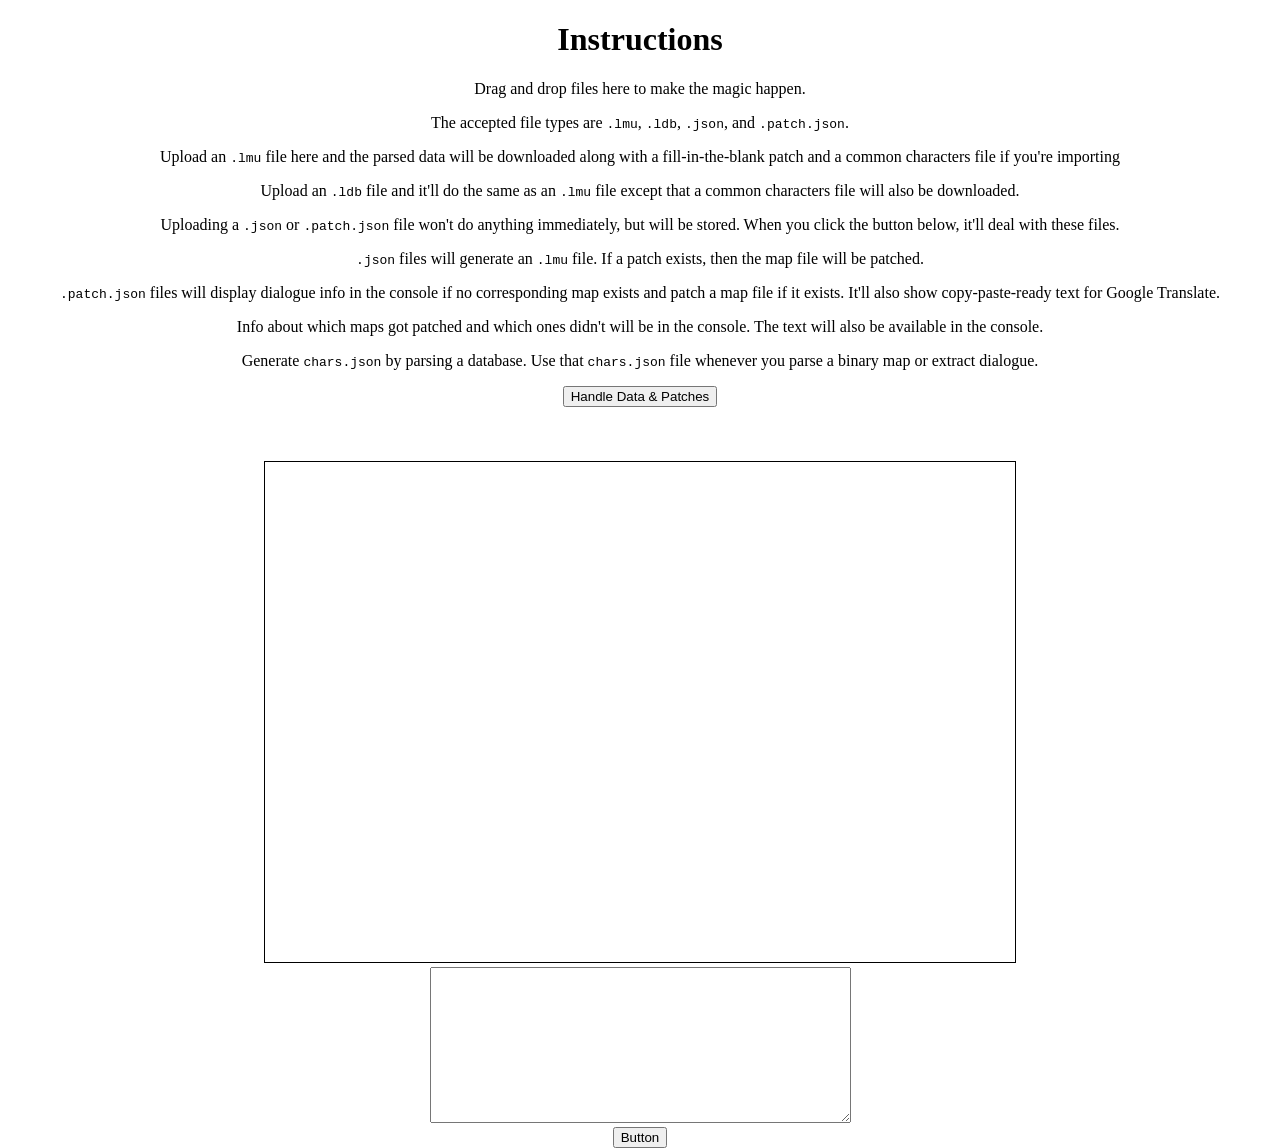
==== index.html @ 047b0a5d "Added a toggle with extracting both original and patched lines or just the original" ====
<!DOCTYPE html>
<html>
	<head>
		<title>RPGMaker2kPatcher</title>
		<link rel="icon" type="image/png" href="icon.png" sizes="48x48">
		<meta charset="utf-8">
		<script src="code/class.js" defer></script>
		<script src="code/general.js" defer></script>
		<script src="code/reader.js" defer></script>
		<script src="code/writer.js" defer></script>
		<script src="code/canvas.js" defer></script>
		<style type="text/css">
		html, body
		{
			height: 100%;
			margin: 0;
			text-align: center;
		}
		</style>
	</head>
	<body ondrop="upload(event)" ondragover="event.preventDefault()">
		<h1>Instructions</h1>
		<p>Drag and drop files here to make the magic happen.</p>
		<p>The accepted file types are <code>.lmu</code>, <code>.ldb</code>, <code>.json</code>, and <code>.patch.json</code>.</p>
		<p>Upload an <code>.lmu</code> file here and the parsed data will be downloaded along with a fill-in-the-blank patch and a common characters file if you're importing</p>
		<p>Upload an <code>.ldb</code> file and it'll do the same as an <code>.lmu</code> file except that a common characters file will also be downloaded.</p>
		<p>Uploading a <code>.json</code> or <code>.patch.json</code> file won't do anything immediately, but will be stored. When you click the button below, it'll deal with these files.</p>
		<p><code>.json</code> files will generate an <code>.lmu</code> file. If a patch exists, then the map file will be patched.</p>
		<p><code>.patch.json</code> files will display dialogue info in the console if no corresponding map exists and patch a map file if it exists. It'll also show copy-paste-ready text for Google Translate.</p>
		<p>Info about which maps got patched and which ones didn't will be in the console. The text will also be available in the console.</p>
		<p>Generate <code>chars.json</code> by parsing a database. Use that <code>chars.json</code> file whenever you parse a binary map or extract dialogue.</p>
		<div><button onclick="handleData()">Handle Data &amp; Patches</button></div>
		<br><br><br>
		<div><canvas id="canvas" width="750" height="500" style="border: black 1px solid"></canvas></div>
		<div><textarea id="text" rows="10" cols="50"></textarea></div>
		<div><button onclick="generateText()">Button</button></div>
	</body>
</html>
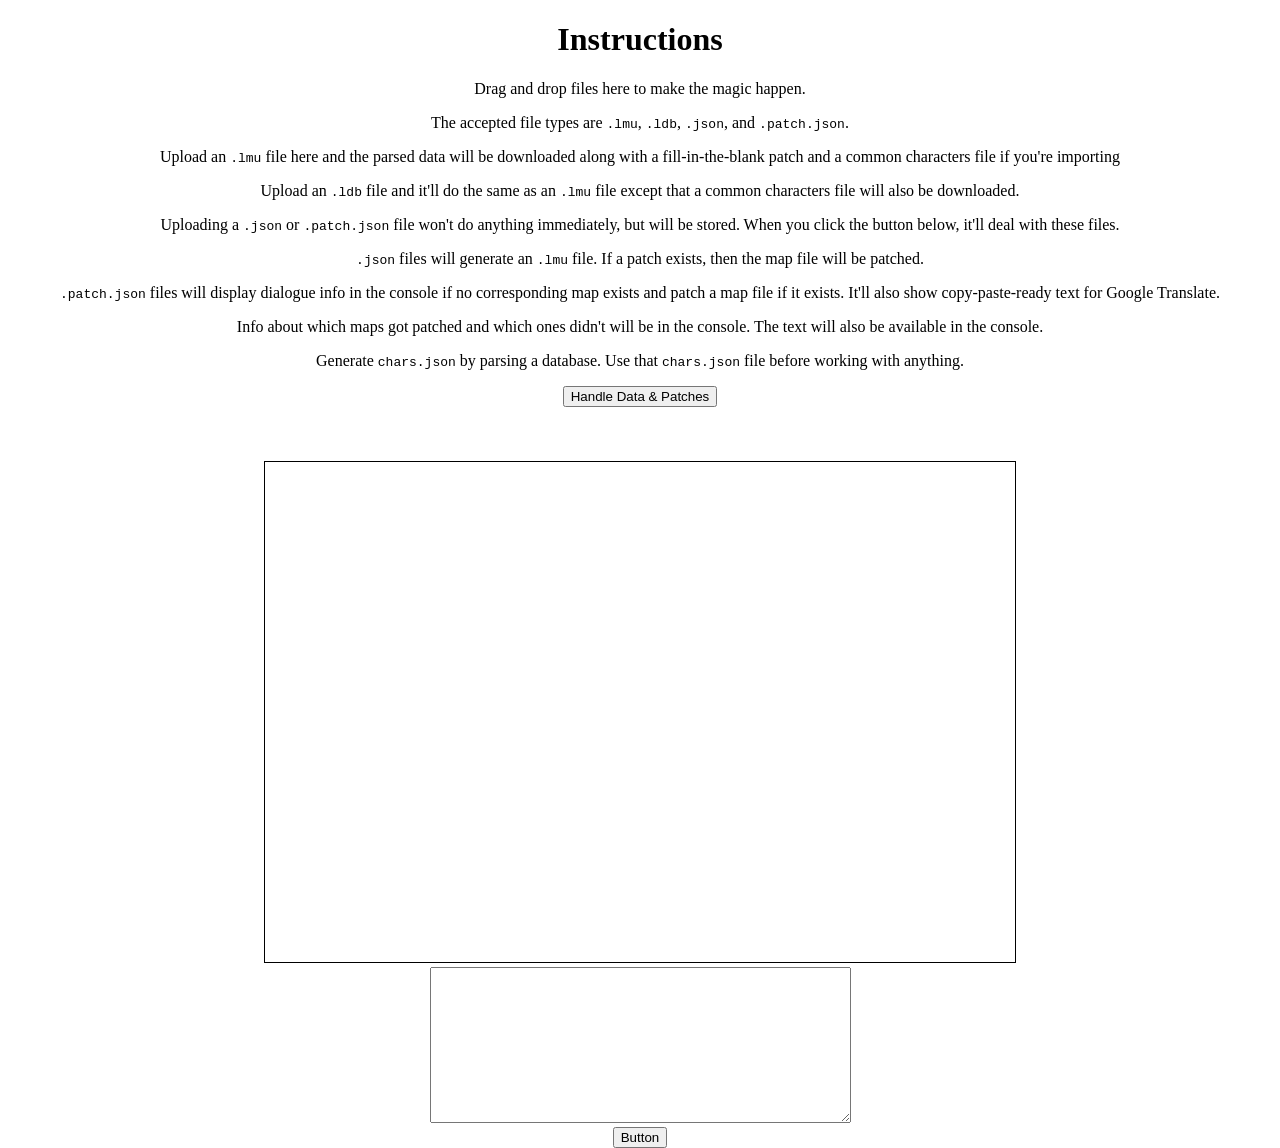
==== commit 6bbffe70: "The Dialogue Checker now accounts for characters (if there are any provided)" ====
--- a/index.html
+++ b/index.html
@@ -28,7 +28,7 @@
 		<p><code>.json</code> files will generate an <code>.lmu</code> file. If a patch exists, then the map file will be patched.</p>
 		<p><code>.patch.json</code> files will display dialogue info in the console if no corresponding map exists and patch a map file if it exists. It'll also show copy-paste-ready text for Google Translate.</p>
 		<p>Info about which maps got patched and which ones didn't will be in the console. The text will also be available in the console.</p>
-		<p>Generate <code>chars.json</code> by parsing a database. Use that <code>chars.json</code> file whenever you parse a binary map or extract dialogue.</p>
+		<p>Generate <code>chars.json</code> by parsing a database. Use that <code>chars.json</code> file before working with anything.</p>
 		<div><button onclick="handleData()">Handle Data &amp; Patches</button></div>
 		<br><br><br>
 		<div><canvas id="canvas" width="750" height="500" style="border: black 1px solid"></canvas></div>
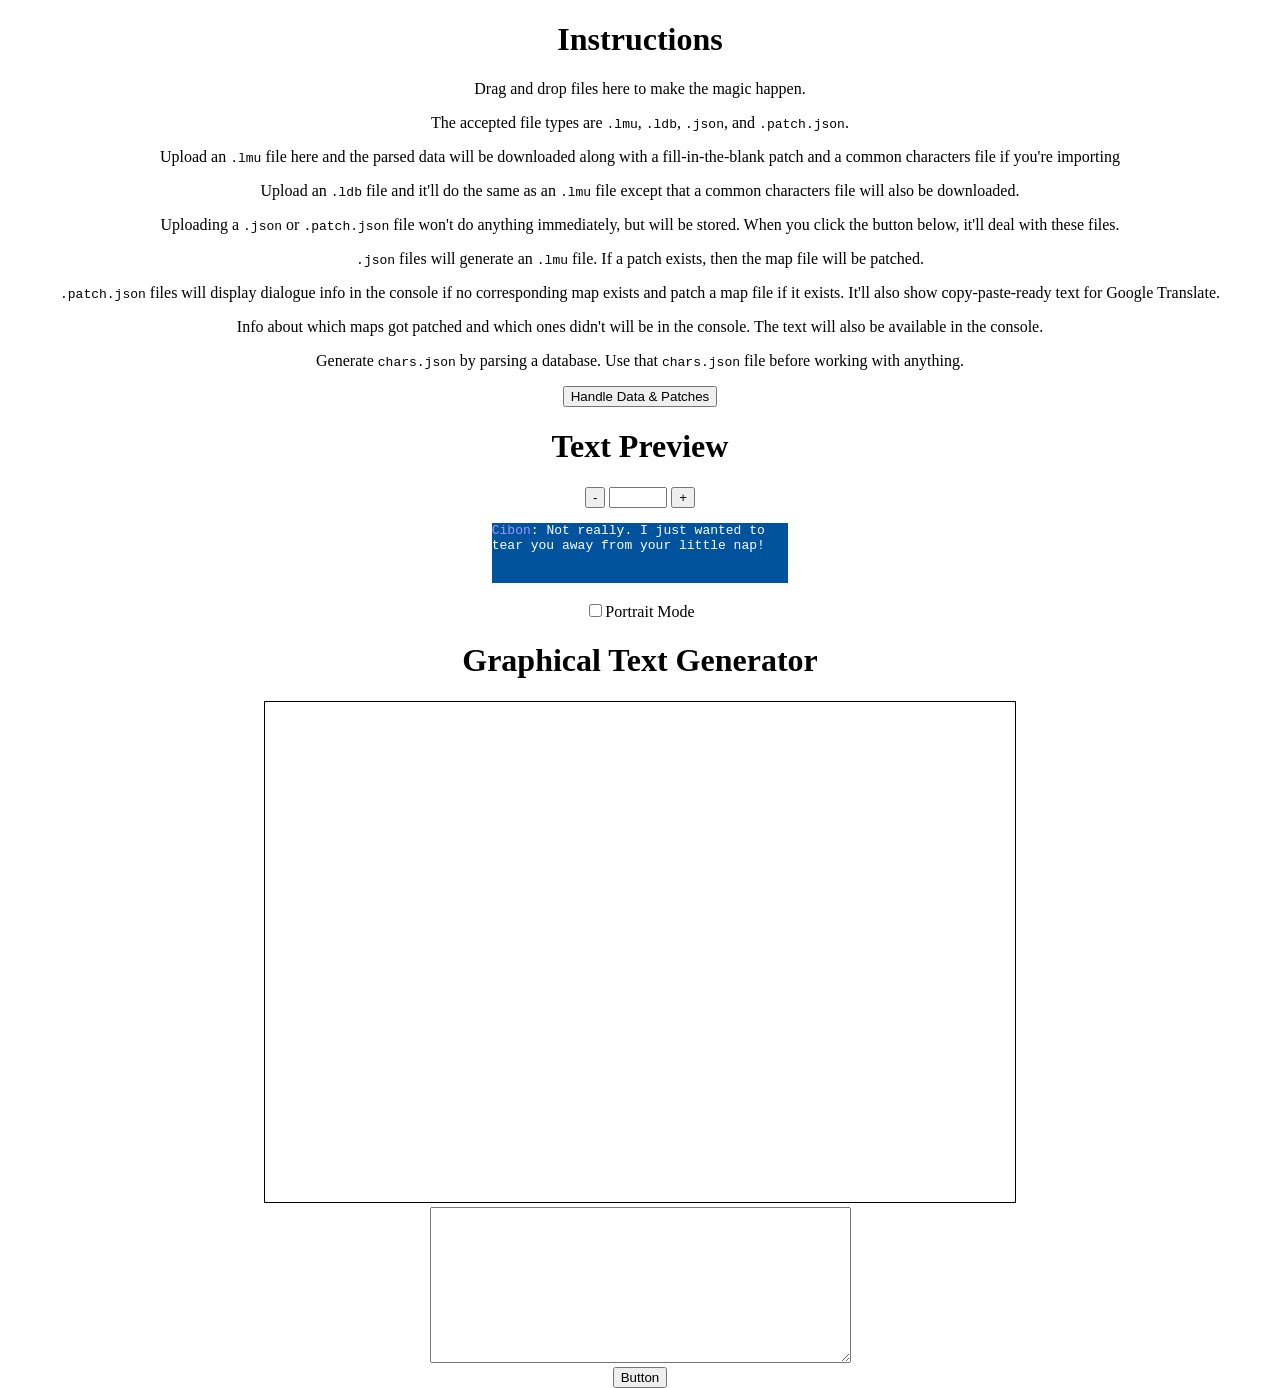
==== commit 17f172f4: "Began working on a new patch format which automates line endings" ====
--- a/index.html
+++ b/index.html
@@ -5,18 +5,13 @@
 		<link rel="icon" type="image/png" href="icon.png" sizes="48x48">
 		<meta charset="utf-8">
 		<script src="code/class.js" defer></script>
+		<script src="code/scheduler.js" defer></script>
 		<script src="code/general.js" defer></script>
+		<script src="code/preview.js" defer></script>
 		<script src="code/reader.js" defer></script>
 		<script src="code/writer.js" defer></script>
 		<script src="code/canvas.js" defer></script>
-		<style type="text/css">
-		html, body
-		{
-			height: 100%;
-			margin: 0;
-			text-align: center;
-		}
-		</style>
+		<link rel="stylesheet" type="text/css" href="style.css">
 	</head>
 	<body ondrop="upload(event)" ondragover="event.preventDefault()">
 		<h1>Instructions</h1>
@@ -30,7 +25,22 @@
 		<p>Info about which maps got patched and which ones didn't will be in the console. The text will also be available in the console.</p>
 		<p>Generate <code>chars.json</code> by parsing a database. Use that <code>chars.json</code> file before working with anything.</p>
 		<div><button onclick="handleData()">Handle Data &amp; Patches</button></div>
-		<br><br><br>
+		
+		<h1>Text Preview</h1>
+		<button>-</button>
+		<input type="number" style="width: 50px;">
+		<button>+</button>
+		<div class="dialogue">
+			<code id="line-0" style="background-color: white;"></code>
+			<code id="line-1"></code>
+			<code id="line-2"></code>
+			<code id="line-3"></code>
+			<code id="line-4"></code>
+		</div>
+		<code id="line-overflow" class="overflow"></code><br>
+		<input type="checkbox"><span>Portrait Mode</span>
+		
+		<h1>Graphical Text Generator</h1>
 		<div><canvas id="canvas" width="750" height="500" style="border: black 1px solid"></canvas></div>
 		<div><textarea id="text" rows="10" cols="50"></textarea></div>
 		<div><button onclick="generateText()">Button</button></div>
--- a/style.css
+++ b/style.css
@@ -0,0 +1,26 @@
+html, body
+{
+	height: 100%;
+	margin: 0;
+	text-align: center;
+}
+
+.dialogue
+{
+	background-color: #00539c;
+	max-width: fit-content;
+	margin: auto;
+}
+
+.dialogue code
+{
+	color: white;
+	display: block;
+	text-align: left;
+}
+
+.overflow
+{
+	color: white;
+	background-color: red;
+}
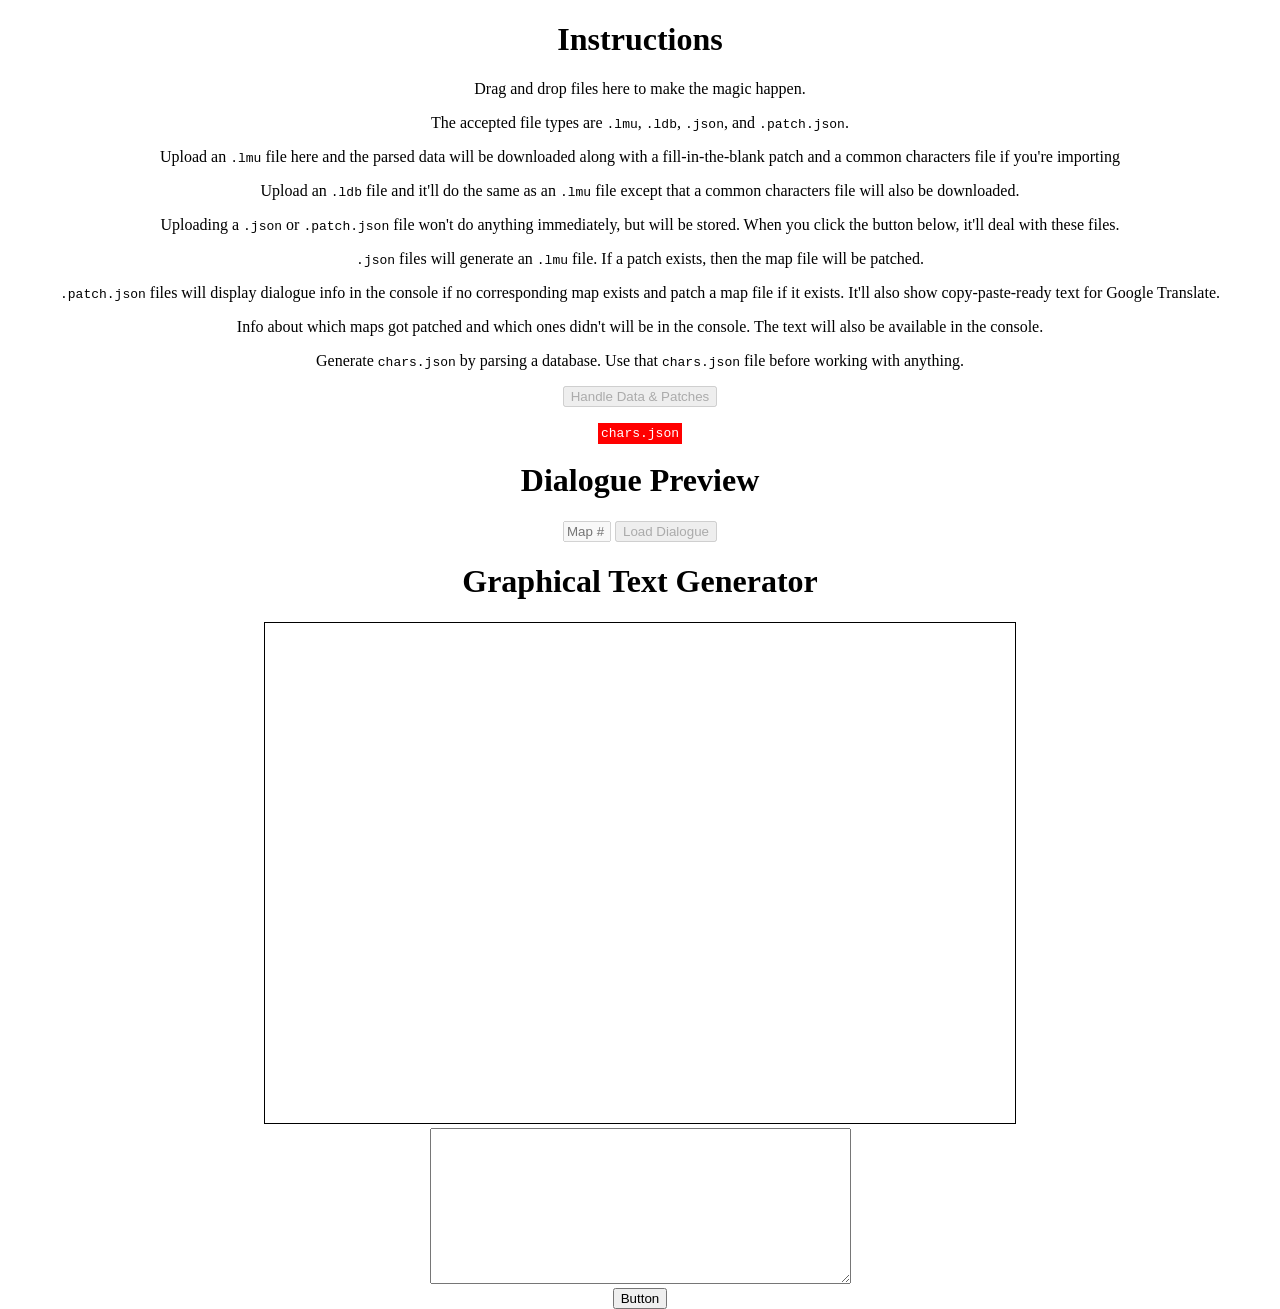
==== commit 27a8a8d1: "Finished up the preview feature and added support for the new dynamic patch format" ====
--- a/index.html
+++ b/index.html
@@ -24,21 +24,13 @@
 		<p><code>.patch.json</code> files will display dialogue info in the console if no corresponding map exists and patch a map file if it exists. It'll also show copy-paste-ready text for Google Translate.</p>
 		<p>Info about which maps got patched and which ones didn't will be in the console. The text will also be available in the console.</p>
 		<p>Generate <code>chars.json</code> by parsing a database. Use that <code>chars.json</code> file before working with anything.</p>
-		<div><button onclick="handleData()">Handle Data &amp; Patches</button></div>
+		<div><button id="handler" onclick="handleData()" disabled>Handle Data &amp; Patches</button></div>
+		<p><code id="chars" style="background-color:red; color:white; padding:3px;">chars.json</code></p>
 		
-		<h1>Text Preview</h1>
-		<button>-</button>
-		<input type="number" style="width: 50px;">
-		<button>+</button>
-		<div class="dialogue">
-			<code id="line-0" style="background-color: white;"></code>
-			<code id="line-1"></code>
-			<code id="line-2"></code>
-			<code id="line-3"></code>
-			<code id="line-4"></code>
-		</div>
-		<code id="line-overflow" class="overflow"></code><br>
-		<input type="checkbox"><span>Portrait Mode</span>
+		<h1>Dialogue Preview</h1>
+		<input id="map" type="number" placeholder="Map #" style="width: 40px;" disabled>
+		<button id="load" onclick="loadDialogue(document.getElementById('map'))" disabled>Load Dialogue</button>
+		<div id="preview"></div>
 		
 		<h1>Graphical Text Generator</h1>
 		<div><canvas id="canvas" width="750" height="500" style="border: black 1px solid"></canvas></div>
--- a/style.css
+++ b/style.css
@@ -7,20 +7,46 @@
 
 .dialogue
 {
+	margin: 15px auto;
+}
+
+.lines
+{
 	background-color: #00539c;
 	max-width: fit-content;
 	margin: auto;
 }
 
-.dialogue code
+.lines code
 {
 	color: white;
 	display: block;
 	text-align: left;
 }
 
+.check
+{
+	margin: auto;
+	display: block;
+	max-width: fit-content;
+	background-color: green;
+}
+
 .overflow
 {
 	color: white;
+	display: block;
 	background-color: red;
+}
+
+input::-webkit-outer-spin-button,
+input::-webkit-inner-spin-button
+{
+	-webkit-appearance: none;
+	margin: 0;
+}
+
+input[type=number]
+{
+	-moz-appearance:textfield;
 }
